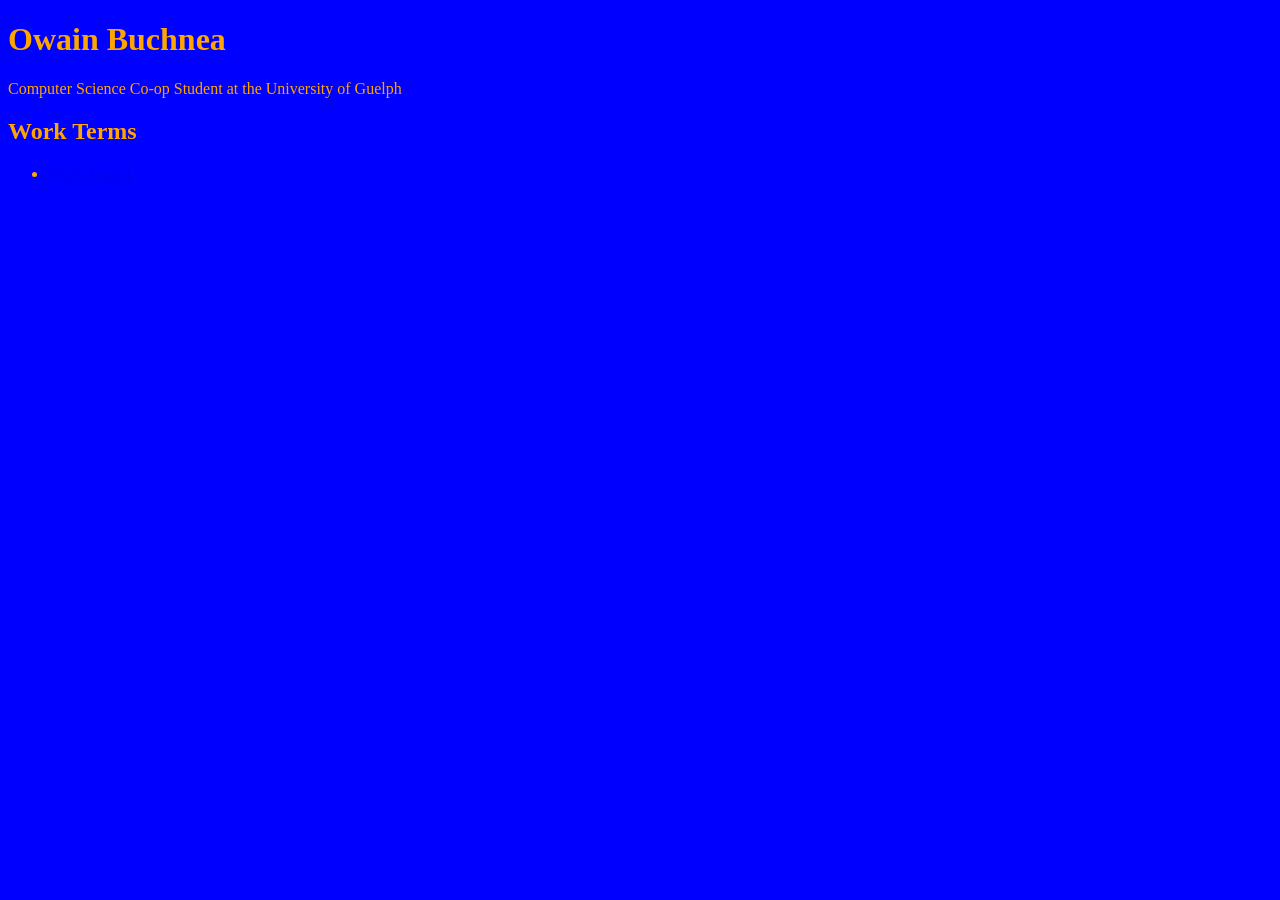
==== index.html @ d860c50f "added fonts" ====
<!DOCTYPE html>
<html>

<head>
    <link rel="stylesheet" href="style.css">
</head>

<body>

<div class="home-header">
<h1>Owain Buchnea</h1>

<p>Computer Science Co-op Student at the University of Guelph</p>

<h2>Work Terms</h2>

<ul>
    <li><a href="workterms/workterm1.html">Work Term 1</a></li>
</ul>
</div>

</body>
</html>
---- style.css ----
@font-face {
    font-family: "HelveticaReal";
    src: url("../fonts/Helvetica/Helvetica CE Bold.otf") format("opentype");
    font-weight: 700;
    font-style: normal;
}

@font-face {
    font-family: "HelveticaReal";
    src: url("../fonts/Helvetica/Helvetica CE Bold Oblique.otf") format("opentype");
    font-weight: 700;
    font-style: oblique;
}

@font-face {
    font-family: "HelveticaReal";
    src: url("../fonts/Helvetica/Helvetica CE Medium.otf") format("opentype");
    font-weight: 500;
    font-style: normal;
}

@font-face {
    font-family: "HelveticaReal";
    src: url("../fonts/Helvetica/Helvetica CE Oblique.otf") format("opentype");
    font-weight: 500;
    font-style: oblique;
}

html {
    font-family: "HelveticaReal";
    background-color: blue;
    color: orange;
}
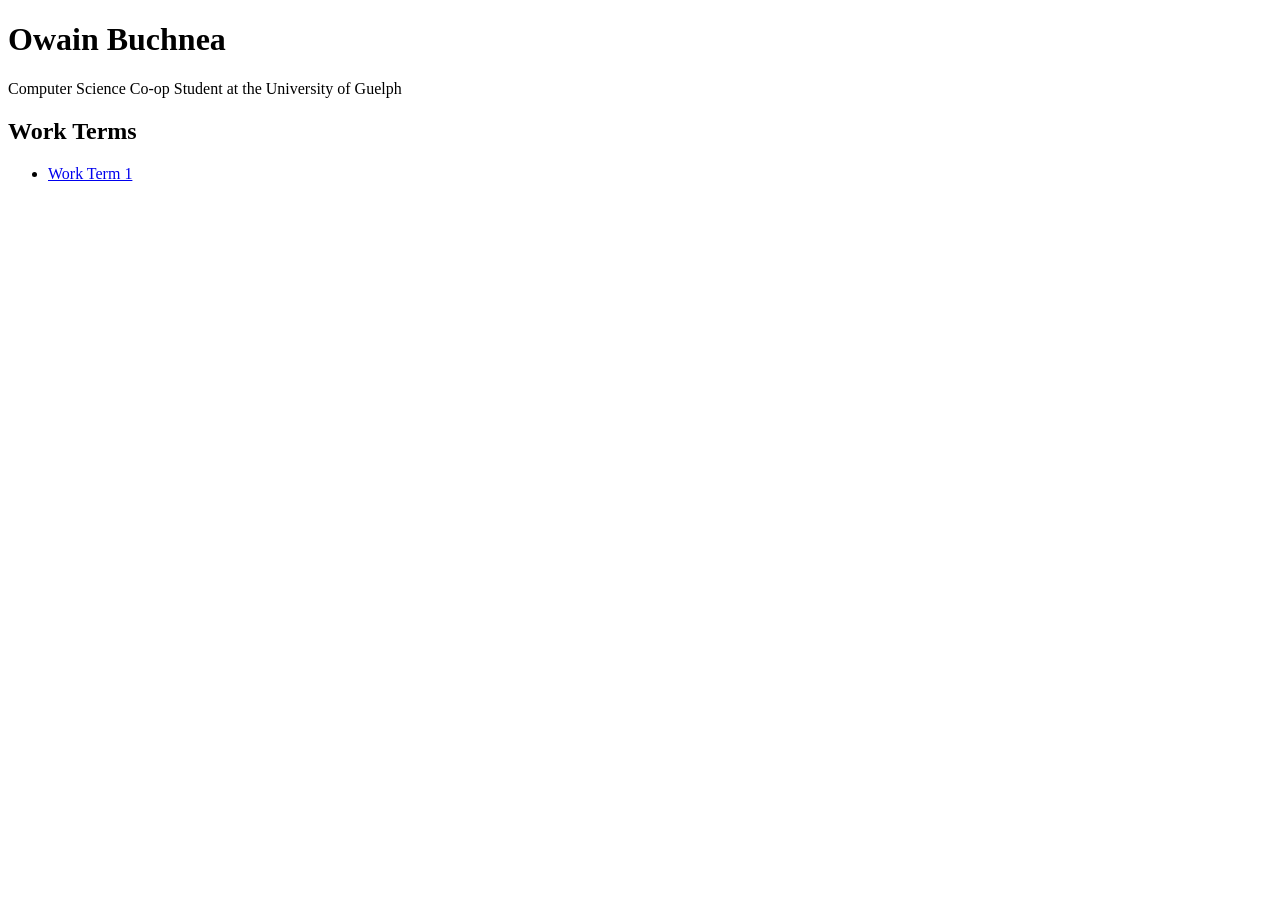
==== commit 2580bba4: "trying to fix helvetica not displaying" ====
--- a/index.html
+++ b/index.html
@@ -2,7 +2,10 @@
 <html>
 
 <head>
-    <link rel="stylesheet" href="style.css">
+    <meta charset="UTF-8">
+    <title>Owain Buchnea Portfolio</title>
+    <!-- Link to the external CSS file -->
+    <link rel="stylesheet" href="styles.css">
 </head>
 
 <body>
--- a/styles.css
+++ b/styles.css
@@ -0,0 +1,37 @@
+@font-face {
+    font-family: "HelveticaReal";
+    src: url("fonts/Helvetica/Helvetica CE Bold.otf") format("opentype");
+    font-weight: 700;
+    font-style: normal;
+}
+
+@font-face {
+    font-family: "HelveticaReal";
+    src: url("fonts/Helvetica/Helvetica CE Bold Oblique.otf") format("opentype");
+    font-weight: 700;
+    font-style: oblique;
+}
+
+@font-face {
+    font-family: "HelveticaReal";
+    src: url("fonts/Helvetica/Helvetica CE Medium.otf") format("opentype");
+    font-weight: 500;
+    font-style: normal;
+}
+
+@font-face {
+    font-family: "HelveticaReal";
+    src: url("fonts/Helvetica/Helvetica CE Oblique.otf") format("opentype");
+    font-weight: 500;
+    font-style: oblique;
+}
+
+html {
+    font-family: "HelveticaReal";
+    background-color: white;
+    color: black;
+}
+
+body {
+    font-family: "HelveticaReal";
+}
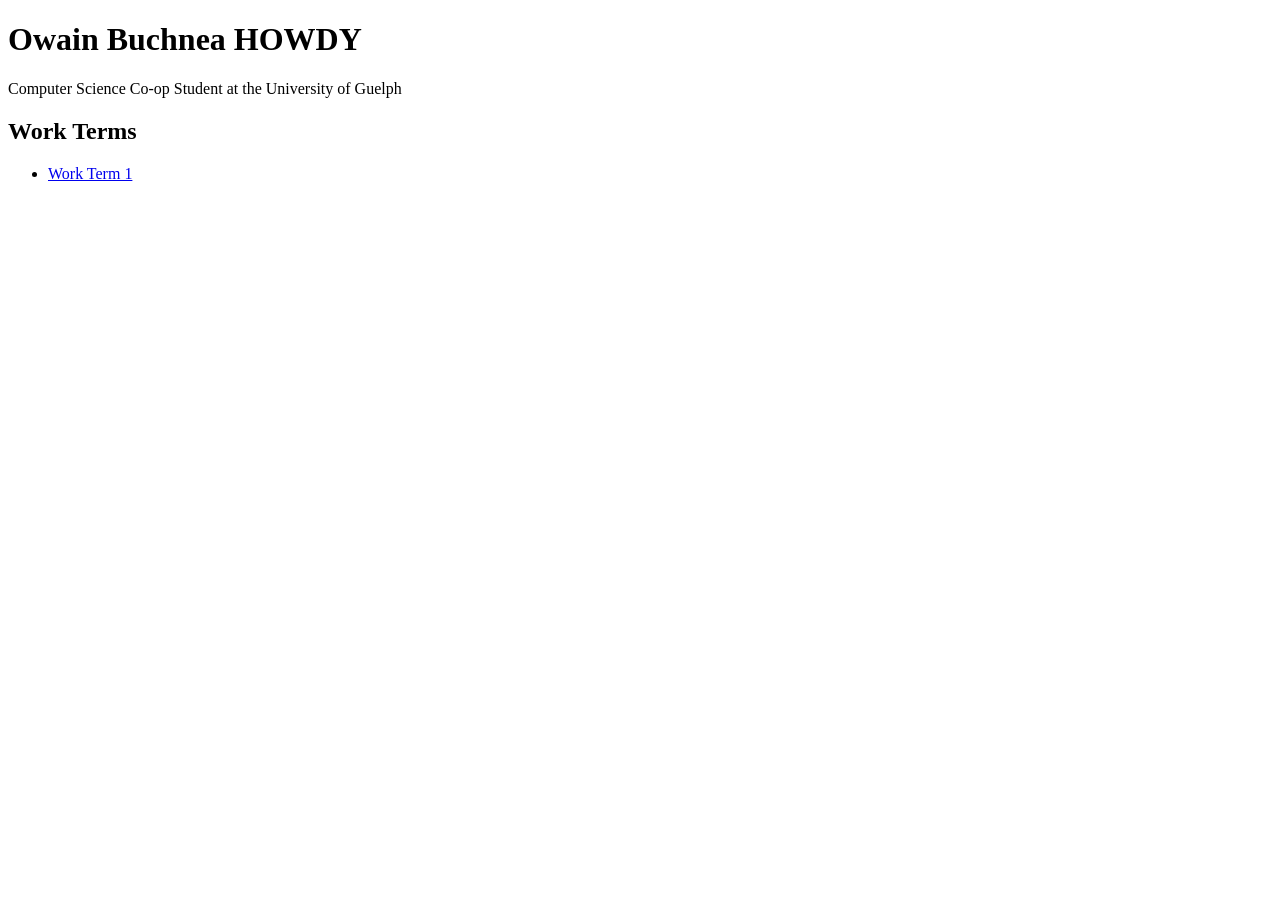
==== commit 69955e27: "still trying to fix" ====
--- a/index.html
+++ b/index.html
@@ -11,7 +11,7 @@
 <body>
 
 <div class="home-header">
-<h1>Owain Buchnea</h1>
+<h1>Owain Buchnea HOWDY</h1>
 
 <p>Computer Science Co-op Student at the University of Guelph</p>
 
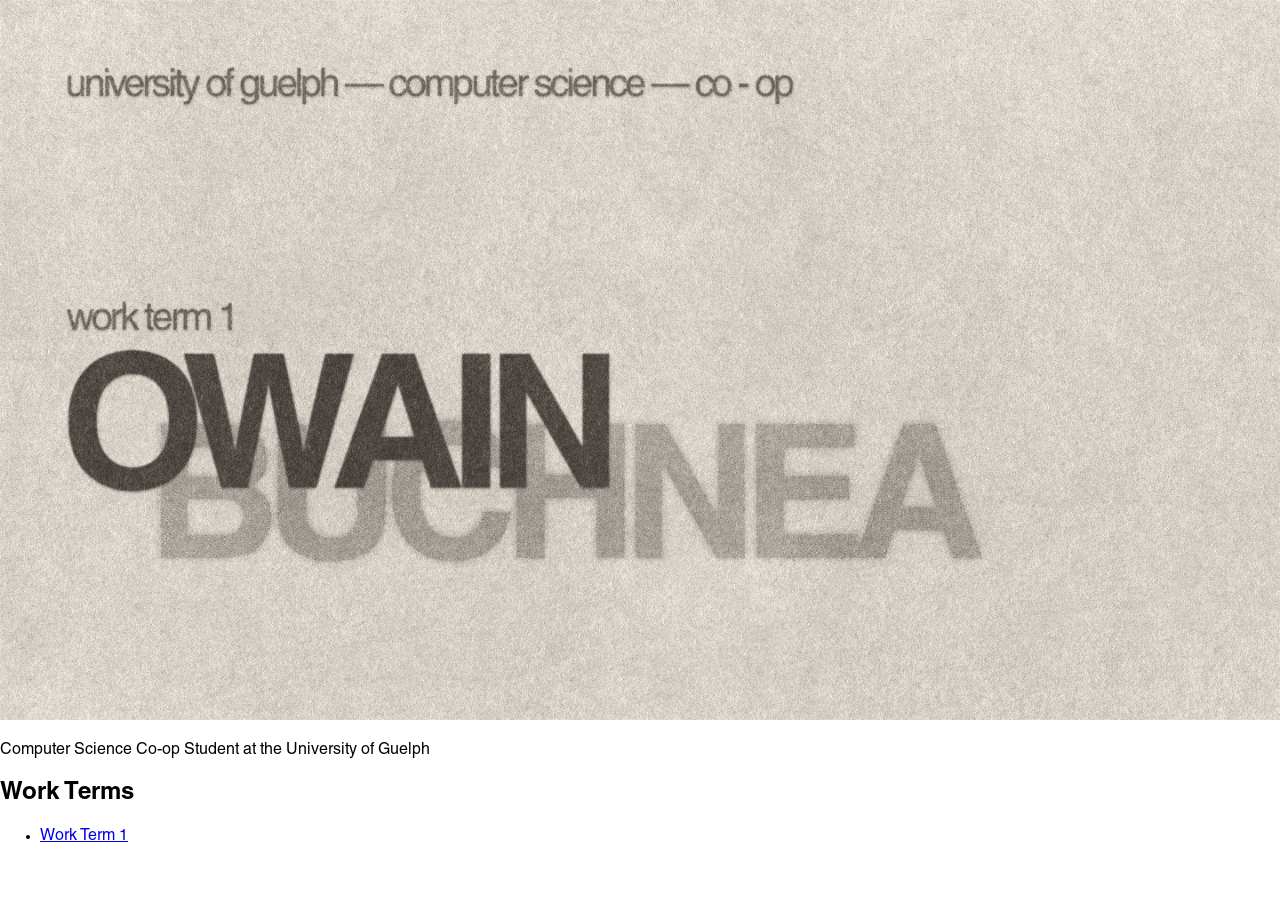
==== commit 2322df79: "added gallery function, still working in bits and pieces but it's coming along" ====
--- a/index.html
+++ b/index.html
@@ -1,5 +1,5 @@
 <!DOCTYPE html>
-<html>
+<html style="margin: 0px; padding: 0px;">
 
 <head>
     <meta charset="UTF-8">
@@ -8,19 +8,50 @@
     <link rel="stylesheet" href="styles.css">
 </head>
 
-<body>
+<body style="margin: 0px; padding: 0px;">
 
-<div class="home-header">
-<h1>Owain Buchnea HOWDY</h1>
+    <div class="home-header" style="margin: 0px; padding: 0px;">
 
-<p>Computer Science Co-op Student at the University of Guelph</p>
+        <img id="photo" src="Main.png" style="max-width: 100%;">
 
-<h2>Work Terms</h2>
+        <p>Computer Science Co-op Student at the University of Guelph</p>
 
-<ul>
-    <li><a href="workterms/workterm1.html">Work Term 1</a></li>
-</ul>
-</div>
+        <h2>Work Terms</h2>
+
+        <ul>
+            <li><a href="workterms/workterm1.html">Work Term 1</a></li>
+        </ul>
+    </div>
 
 </body>
-</html>+</html>
+
+<script>
+    const img = document.getElementById("photo");
+    let hoveredRegion = null;
+
+    document.addEventListener("mousemove", (e) => {
+        const rect = img.getBoundingClientRect();
+        const x = e.clientX - rect.left;
+        const y = e.clientY - rect.top;
+
+        if (x >= 75 && x <= 750 && y >= 400 && y <= 610) {
+            img.src = "Main_OWAIN_hover.png";
+            hoveredRegion = "owain";
+        } else if (x >= 75 && x <= 300 && y >= 350 && y <= 400) {
+            img.src = "Main_WORKTERM1_Hover.png";
+            hoveredRegion = "workterm1";
+        } else {
+            img.src = "Main.png";
+            hoveredRegion = null;
+        }
+    });
+
+    document.addEventListener("mousedown", () => {
+        if (hoveredRegion === "owain") {
+            window.location.href = "about-me.html"; // ← swap in the page you want
+        } else if (hoveredRegion === "workterm1") {
+            window.location.href = "workterms/workterm1.html"
+        }
+    });
+</script>
--- a/styles.css
+++ b/styles.css
@@ -26,12 +26,140 @@
     font-style: oblique;
 }
 
+@font-face {
+    font-family: "Bicrode";
+    src: url("fonts/BICRODEPERSONALUSE.ttf") format("truetype");
+}
+
 html {
     font-family: "HelveticaReal";
     background-color: white;
     color: black;
+    overflow-y: scroll;
+    scrollbar-width: none;
+    -ms-overflow-style: none;
 }
 
 body {
     font-family: "HelveticaReal";
+    overflow-y: scroll;
+    scrollbar-width: none;
+    -ms-overflow-style: none;
+}
+
+html::-webkit-scrollbar,
+body::-webkit-scrollbar {
+    width: 0px;
+}
+
+.main-image-container img {
+    content: url("Main.png");
+}
+
+.main-image-container:hover img {
+    content: url("Main_OWAIN_Hover.png");
+}
+
+div.gallery {
+  display: flex;
+  flex-wrap: wrap;
+  justify-content: flex-start;
+}
+
+div.gallery-item {
+  margin: 5px;
+  width: 243px;
+  /* height: 180px; */
+  transition: 0.5s;
+}
+
+div.gallery-item:hover {
+    box-shadow: 0px 0px 20px 10px var(--avg-color, white);
+}
+
+div.gallery-item img {
+  width: 100%;
+  height: auto;
+}
+
+.modal {
+    display: none;
+    position: fixed;
+    z-index: 10;
+    left: 0; top: 0;
+    width: 100%; height: 100%;
+    overflow: auto;
+    background-color: rgba(0,0,0,0.9);
+}
+
+.modal.open {
+    display: flex;
+    flex-direction: column;
+    align-items: center;
+    justify-content: center;
+}
+
+.modal-content {
+    max-width: 85%;
+    max-height: 80vh;
+    animation: zoom 0.25s;
+    transition:transform .15s;
+    cursor:grab;
+}
+
+#caption {
+    color: #eee;
+    padding: 12px 0;
+    text-align: center;
+    font-size: 0.95rem;
+}
+
+@keyframes zoom {
+    from { transform: scale(0.85); opacity: 0; }
+    to   { transform: scale(1); opacity: 1; }
+}
+
+.close {
+    position: absolute;
+    top: 18px; right: 30px;
+    color: #f1f1f1;
+    font-size: 36px;
+    font-weight: bold;
+    cursor: pointer;
+}
+.close:hover { color: #bbb; }
+
+.nav{
+    position:absolute;
+    top:50%;
+    transform:translateY(-50%);
+
+    color:white;
+    font-size:60px;
+
+    cursor:pointer;
+    user-select:none;
+
+    padding:20px;
+}
+
+.left{
+    left:25px;
+}
+
+.right{
+    right:25px;
+}
+
+.nav:hover{
+    color:#ccc;
+}
+
+.gallery-header {
+    align-items: center;
+    background-color: rgb(211, 182, 146);
+    padding: 20px 20px 20px 20px;
+    font-family: "HelveticaReal";
+    color: black;
+    font-size: 30px;
 }
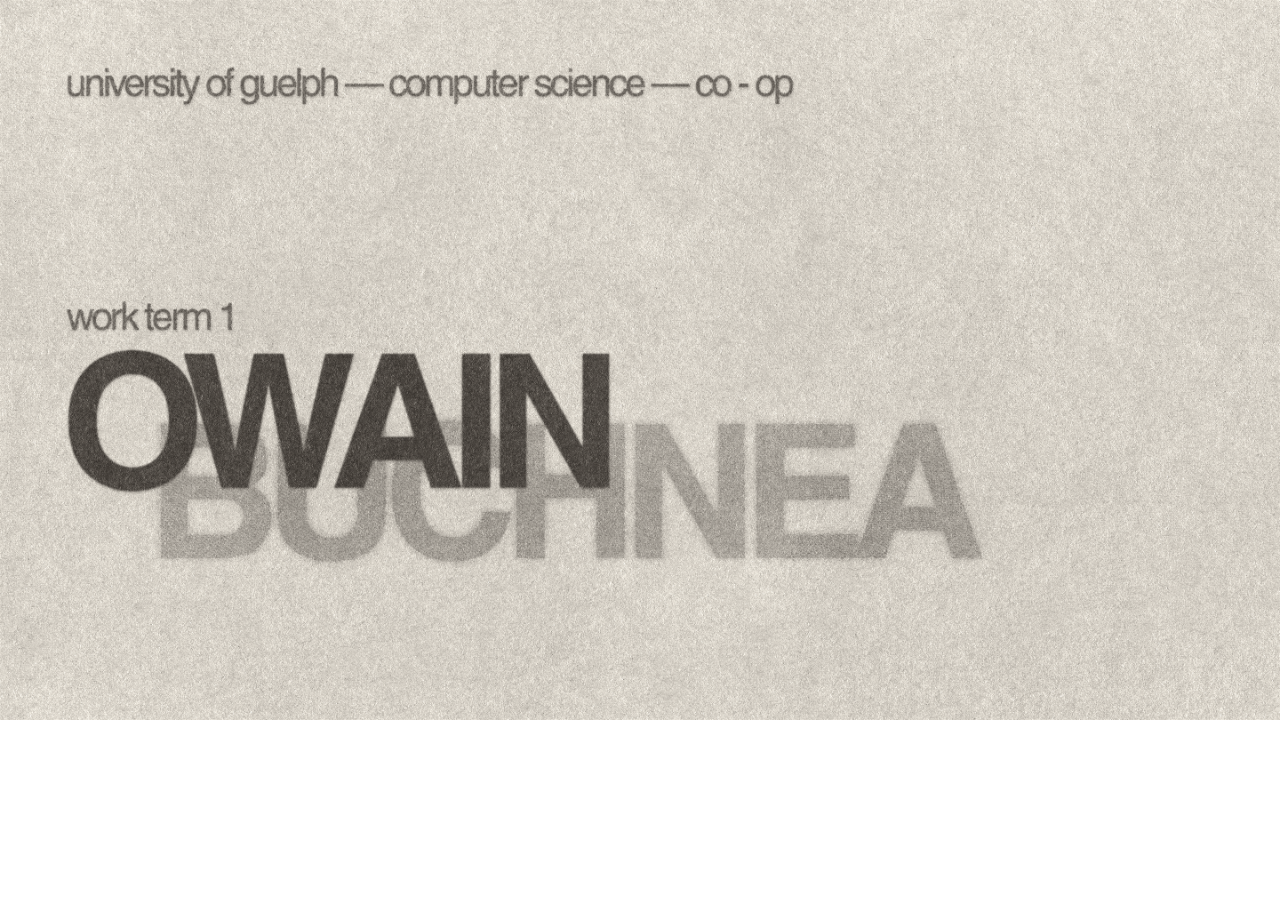
==== commit b5a5dc0e: "added nav header and updated content in the workterm page" ====
--- a/index.html
+++ b/index.html
@@ -8,50 +8,70 @@
     <link rel="stylesheet" href="styles.css">
 </head>
 
-<body style="margin: 0px; padding: 0px;">
+<body style="margin: 0px; padding: 0px; overflow-y: hidden; height: 100%;">
 
-    <div class="home-header" style="margin: 0px; padding: 0px;">
-
-        <img id="photo" src="Main.png" style="max-width: 100%;">
-
-        <p>Computer Science Co-op Student at the University of Guelph</p>
-
-        <h2>Work Terms</h2>
-
-        <ul>
-            <li><a href="workterms/workterm1.html">Work Term 1</a></li>
-        </ul>
+    <div class="image-container">
+        <img id="mainImage" src="Main.png">
+        <img id="hoverImage" src="Main.png">
     </div>
 
 </body>
 </html>
 
 <script>
-    const img = document.getElementById("photo");
+    const mainImage = document.getElementById("mainImage");
+    const hoverImage = document.getElementById("hoverImage");
+    const preloadImages = [
+        "Main_OWAIN_Hover.png",
+        "Main_WORKTERM1_Hover.png"
+    ];
+
+    preloadImages.forEach(src => {
+        const img = new Image();
+        img.src = src;
+    });
+
     let hoveredRegion = null;
 
     document.addEventListener("mousemove", (e) => {
-        const rect = img.getBoundingClientRect();
+        const rect = mainImage.getBoundingClientRect();
+
         const x = e.clientX - rect.left;
         const y = e.clientY - rect.top;
 
         if (x >= 75 && x <= 750 && y >= 400 && y <= 610) {
-            img.src = "Main_OWAIN_hover.png";
-            hoveredRegion = "owain";
+
+            if (hoveredRegion !== "owain") {
+                hoverImage.src = "Main_OWAIN_Hover.png";
+                hoverImage.style.opacity = "1";
+                hoveredRegion = "owain";
+            }
+
         } else if (x >= 75 && x <= 300 && y >= 350 && y <= 400) {
-            img.src = "Main_WORKTERM1_Hover.png";
-            hoveredRegion = "workterm1";
+
+            if (hoveredRegion !== "workterm1") {
+                hoverImage.src = "Main_WORKTERM1_Hover.png";
+                hoverImage.style.opacity = "1";
+                hoveredRegion = "workterm1";
+            }
+
         } else {
-            img.src = "Main.png";
-            hoveredRegion = null;
+
+            if (hoveredRegion !== null) {
+                hoverImage.style.opacity = "0";
+                hoveredRegion = null;
+            }
         }
     });
 
     document.addEventListener("mousedown", () => {
+
         if (hoveredRegion === "owain") {
-            window.location.href = "about-me.html"; // ← swap in the page you want
+            window.location.href = "about-me.html";
+
         } else if (hoveredRegion === "workterm1") {
-            window.location.href = "workterms/workterm1.html"
+            window.location.href = "workterms/workterm1.html";
         }
+
     });
 </script>
--- a/styles.css
+++ b/styles.css
@@ -35,7 +35,6 @@
     font-family: "HelveticaReal";
     background-color: white;
     color: black;
-    overflow-y: scroll;
     scrollbar-width: none;
     -ms-overflow-style: none;
 }
@@ -71,10 +70,13 @@
   width: 243px;
   /* height: 180px; */
   transition: 0.5s;
+  scale: 1;
 }
 
 div.gallery-item:hover {
     box-shadow: 0px 0px 20px 10px var(--avg-color, white);
+    scale: 1.05;
+    z-index: 1;
 }
 
 div.gallery-item img {
@@ -90,6 +92,8 @@
     width: 100%; height: 100%;
     overflow: auto;
     background-color: rgba(0,0,0,0.9);
+    scrollbar-width: none;
+    -ms-overflow-style: none;
 }
 
 .modal.open {
@@ -156,10 +160,55 @@
 }
 
 .gallery-header {
-    align-items: center;
-    background-color: rgb(211, 182, 146);
+    /* background-color: rgb(211, 182, 146); */
     padding: 20px 20px 20px 20px;
     font-family: "HelveticaReal";
-    color: black;
+    font-weight: medium;
+    background-color: black;
+    color: white;
     font-size: 30px;
+    letter-spacing: -2px;
+}
+
+.image-container {
+    position: relative;
+    width: 100%;
+}
+
+.image-container img {
+    position: absolute;
+    top: 0;
+    left: 0;
+    width: 100%;
+}
+
+#mainImage {
+    position: relative !important;
+}
+
+#hoverImage {
+    opacity: 0;
+    transition: opacity 0.15s ease;
+}
+
+a {
+    color: white;
+    text-decoration: none;
+    display: inline-block;
+    transform: scale(1);
+    transition: transform 0.5s ease;
+}
+
+a:hover {
+    transform: scale(1.05);
+    
+    text-shadow:
+        0px 0px 10px white,
+        0px 0px 20px white;
+}
+
+.workterm {
+    text-align: justify;
+    max-width: 750px;
+    margin: 0 auto;
 }
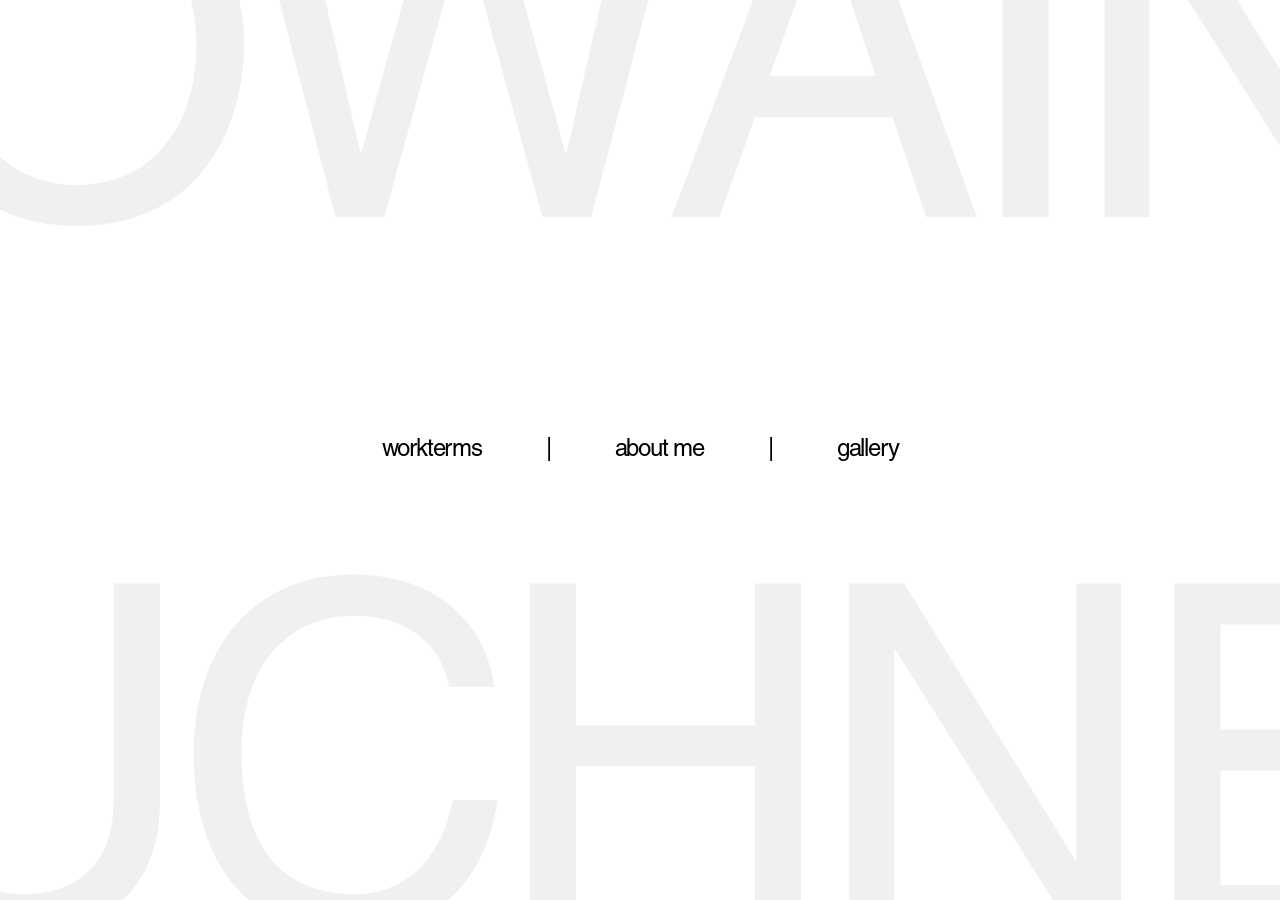
==== commit 8bd2fea8: "Revamped home tab, first of a few pages" ====
--- a/index.html
+++ b/index.html
@@ -1,77 +1,33 @@
-<!DOCTYPE html>
-<html style="margin: 0px; padding: 0px;">
-
 <head>
-    <meta charset="UTF-8">
-    <title>Owain Buchnea Portfolio</title>
-    <!-- Link to the external CSS file -->
     <link rel="stylesheet" href="styles.css">
 </head>
 
-<body style="margin: 0px; padding: 0px; overflow-y: hidden; height: 100%;">
-
-    <div class="image-container">
-        <img id="mainImage" src="Main.png">
-        <img id="hoverImage" src="Main.png">
+<body>
+  <div class="hero">
+    <div class="offscreen-text top">OWAIN</div>
+    <div class="offscreen-text bottom">BUCHNEA</div>
+    
+    <div class="home-nav">
+        <a href="/workterms/workterm1.html" style="color: black;">workterms</a>
+        <span>|</span>
+        <a href="about-me.html" style="color: black;">about me</a>
+        <span>|</span>
+        <a href="/gallery.html" style="color: black;">gallery</a>
     </div>
-
+  </div>
 </body>
-</html>
 
 <script>
-    const mainImage = document.getElementById("mainImage");
-    const hoverImage = document.getElementById("hoverImage");
-    const preloadImages = [
-        "Main_OWAIN_Hover.png",
-        "Main_WORKTERM1_Hover.png"
-    ];
+document.querySelectorAll('.offscreen-text').forEach(word => {
+    const letters = [...word.textContent];
 
-    preloadImages.forEach(src => {
-        const img = new Image();
-        img.src = src;
+    word.textContent = '';
+
+    letters.forEach(letter => {
+        const span = document.createElement('span');
+        span.textContent = letter;
+        span.style.animationDelay = `${-Math.random() * 8}s`;
+        word.appendChild(span);
     });
-
-    let hoveredRegion = null;
-
-    document.addEventListener("mousemove", (e) => {
-        const rect = mainImage.getBoundingClientRect();
-
-        const x = e.clientX - rect.left;
-        const y = e.clientY - rect.top;
-
-        if (x >= 75 && x <= 750 && y >= 400 && y <= 610) {
-
-            if (hoveredRegion !== "owain") {
-                hoverImage.src = "Main_OWAIN_Hover.png";
-                hoverImage.style.opacity = "1";
-                hoveredRegion = "owain";
-            }
-
-        } else if (x >= 75 && x <= 300 && y >= 350 && y <= 400) {
-
-            if (hoveredRegion !== "workterm1") {
-                hoverImage.src = "Main_WORKTERM1_Hover.png";
-                hoverImage.style.opacity = "1";
-                hoveredRegion = "workterm1";
-            }
-
-        } else {
-
-            if (hoveredRegion !== null) {
-                hoverImage.style.opacity = "0";
-                hoveredRegion = null;
-            }
-        }
-    });
-
-    document.addEventListener("mousedown", () => {
-
-        if (hoveredRegion === "owain") {
-            window.location.href = "about-me.html";
-
-        } else if (hoveredRegion === "workterm1") {
-            window.location.href = "workterms/workterm1.html";
-        }
-
-    });
+});
 </script>
--- a/styles.css
+++ b/styles.css
@@ -29,6 +29,20 @@
 @font-face {
     font-family: "Bicrode";
     src: url("fonts/BICRODEPERSONALUSE.ttf") format("truetype");
+}
+
+@keyframes fade {
+    0%, 30% {
+        opacity: 1;
+    }
+
+    50%, 70% {
+        opacity: 0;
+    }
+
+    90%, 100% {
+        opacity: 1;
+    }
 }
 
 html {
@@ -37,6 +51,7 @@
     color: black;
     scrollbar-width: none;
     -ms-overflow-style: none;
+    margin: 0;
 }
 
 body {
@@ -44,6 +59,7 @@
     overflow-y: scroll;
     scrollbar-width: none;
     -ms-overflow-style: none;
+    margin: 0;
 }
 
 html::-webkit-scrollbar,
@@ -168,6 +184,10 @@
     color: white;
     font-size: 30px;
     letter-spacing: -2px;
+    display: block;
+    position: sticky;
+    top: 0;
+    z-index: 5;
 }
 
 .image-container {
@@ -207,8 +227,63 @@
         0px 0px 20px white;
 }
 
-.workterm {
+.workterm { 
     text-align: justify;
     max-width: 750px;
     margin: 0 auto;
+}
+
+.photo {
+    margin: 0;
+    padding: 0;
+}
+
+.hero {
+    position: relative;
+    height: 100dvh;
+    overflow: hidden;
+}
+
+.offscreen-text {
+    position: absolute;
+    left: 50%;
+    width: max-content;
+    margin: 0;
+    padding: 0;
+    white-space: nowrap;
+
+    font-size: 53dvh;
+    line-height: 1;
+    letter-spacing: -0.05em;
+    color: rgb(240, 240, 240);
+
+    transform: translateX(-50%);
+}
+
+.offscreen-text.top {
+    top: 0;
+    transform: translate(-50%, -30%);
+}
+
+.offscreen-text.bottom {
+    bottom: 0;
+    transform: translate(-50%, 30%);
+}
+
+.offscreen-text span {
+    display: inline-block;
+    animation: fade 15s ease-in-out infinite;
+}
+
+.home-nav {
+    font-size: 24px;
+    letter-spacing: -0.05em;
+    position: absolute;
+    top: 50%;
+    left: 50%;
+    transform: translate(-50%, -50%);
+
+    display: flex;
+    align-items: center;
+    gap: 4rem;
 }
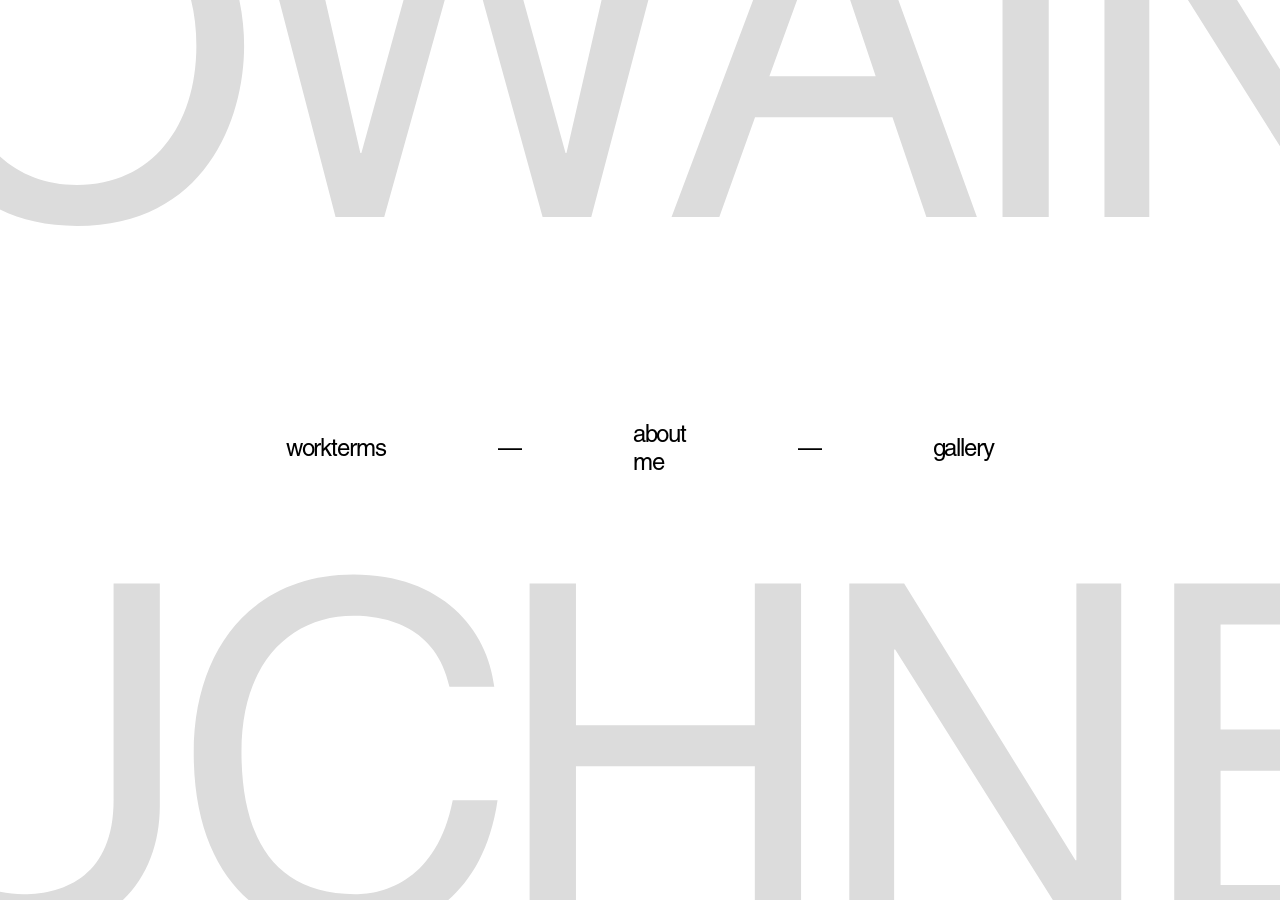
==== commit 42f0181b: "Added animations to page transitions" ====
--- a/index.html
+++ b/index.html
@@ -1,5 +1,6 @@
 <head>
-    <link rel="stylesheet" href="styles.css">
+    <link rel="stylesheet" href="../styles.css">
+    <script src="/header.js" defer></script>
 </head>
 
 <body>
@@ -8,11 +9,11 @@
     <div class="offscreen-text bottom">BUCHNEA</div>
     
     <div class="home-nav">
-        <a href="/workterms/workterm1.html" style="color: black;">workterms</a>
-        <span>|</span>
-        <a href="about-me.html" style="color: black;">about me</a>
-        <span>|</span>
-        <a href="/gallery.html" style="color: black;">gallery</a>
+        <a href="/workterms/workterm1/" style="color: black;">workterms</a>
+        <span>—</span>
+        <a href="/about-me/" style="color: black;">about me</a>
+        <span>—</span>
+        <a href="/gallery/" style="color: black;">gallery</a>
     </div>
   </div>
 </body>
--- a/styles.css
+++ b/styles.css
@@ -43,6 +43,34 @@
     90%, 100% {
         opacity: 1;
     }
+}
+
+@keyframes pageEnter {
+    from {
+        opacity: 0;
+        transform: translateX(-500px);
+    }
+
+    to {
+        opacity: 1;
+        transform: translateX(0);
+    }
+}
+
+@keyframes pageExit {
+    from {
+        opacity: 1;
+        transform: translateX(0);
+    }
+
+    to {
+        opacity: 0;
+        transform: translateX(500px);
+    }
+}
+
+body.page-exit {
+    animation: pageExit 0.5s ease-in forwards;
 }
 
 html {
@@ -55,6 +83,7 @@
 }
 
 body {
+    animation: pageEnter 0.5s ease-out;
     font-family: "HelveticaReal";
     overflow-y: scroll;
     scrollbar-width: none;
@@ -255,7 +284,7 @@
     font-size: 53dvh;
     line-height: 1;
     letter-spacing: -0.05em;
-    color: rgb(240, 240, 240);
+    color: rgb(220, 220, 220);
 
     transform: translateX(-50%);
 }
@@ -285,5 +314,5 @@
 
     display: flex;
     align-items: center;
-    gap: 4rem;
+    gap: 7rem;
 }
